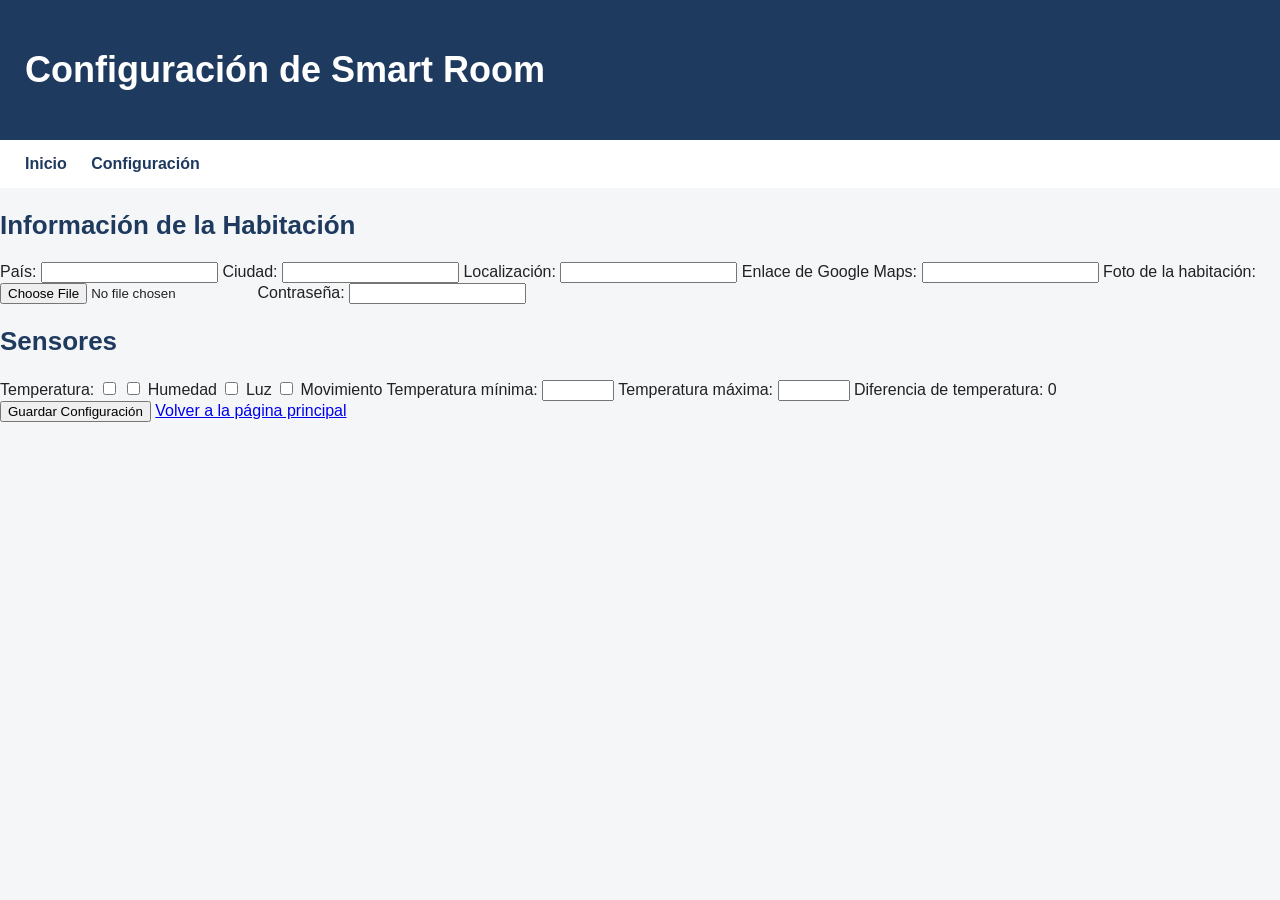
==== config.html @ 719491a1 "Continuacion de la web de Smart Room" ====
<!DOCTYPE html>
<html lang="es">

    <head>
        <meta charset="UTF-8">
        <title>Configuración - Smart Room</title>
        <link rel="stylesheet" href="css/iroom.css">
    </head>

    <body>

        <main>

            <header>
                <h1>Configuración de Smart Room</h1>
            </header>

            <nav>
                <a href="index.html">Inicio</a>
                <a href="config.html">Configuración</a>
            </nav>

            <form action ="datos.js" method="post"> <!-- action significa a dónde se envían los datos del     formulario, method significa el método de envío -->

                <div class="contenedor-formulario">

                    <section class="columna-formulario">
                    <h2>Información de la Habitación</h2>
                    <label for="pais">País:</label> 
                    <input type="text" id="pais" name="pais" list="lista-paises"> <!-- el id identifica el elemento dentro de la pag y el name identifica el dato en el formulario-->

                        <datalist id="lista-paises">
                            <option value="España">
                            <option value="Francia">
                            <option value="Alemania">
                            <option value="Italia">                            
                            <option value="Portugal">
                            <option value="Reino Unido">
                        </datalist>

                    <label for="ciudad">Ciudad:</label>
                    <input type="text" id="ciudad" name="ciudad">

                    <label for="localizacion">Localización:</label>
                    <input type="text" id="localizacion" name="localizacion">

                    <label for="mapa">Enlace de Google Maps:</label>
                    <input type="url" id="mapa" name="mapa"> <!-- el tipo url permite que el navegador valide que lo introducido es una url -->
                            
                    <label for="foto">Foto de la habitación:</label>
                    <input type="file" id="foto" name="foto">

                    <label for="password">Contraseña:</label>
                    <input type="password" id="password" name="password">

                    </section>

                    <section class="columna-formulario">
                        <h2>Sensores</h2>

                        <label for="temperatura">Temperatura: </label>
                        <input type="checkbox" id="temperatura" name="sensores" value="temperatura"> <!--el checkbox permite seleccionar o deseleccionar una casilla-->

                        
                    <input type="checkbox" id="humedad" name="sensores" value="humedad">
                    <label for="humedad">Humedad</label>

                    <input type="checkbox" id="luz" name="sensores" value="luz">
                    <label for="luz">Luz </label>

                        <input type="checkbox" id="movimiento" name="sensores" value="movimiento">
                        <label for="movimiento">Movimiento </label>
                        
                    <label for="temp-min">Temperatura mínima: </label>
                    <input type="number" id="temp-min" name="temp-min" min="-20" max="45" step="0.1">
                        
                        <label for="temp-max">Temperatura máxima:</label>
                        <input type="number" id="temp-max" name="temp-max" min="-20" max="45" step="0.1">
                        
                        <label for="diferencia">Diferencia de temperatura:</label>
                        <output id="diferencia" name="diferencia">0</output>

                    </section>   

                </div>


                <button type="submit">Guardar Configuración</button>
                <a href="index.html">Volver a la página principal</a>


            </form>
        </main>

        <script>

            const tempMin = document.getElementById("temp-min");
            // crear constante, nombre que elegimos,guardar, nuestra página HTML, buscar por ID, qué elemento buscamos//
            const tempMax = document.getElementById("temp-max");
            // Busca en el HTML el elemento cuyo id es "temp-max" y guárdame una referencia a él con el nombre tempMax.//
            const diferencia = document.getElementById("diferencia");

            tempMin.addEventListener("input", calcularDiferencia); //Cuando el usuario cambie la temperatura mínima ejecuta calcularDiferencia.//
            tempMax.addEventListener("input", calcularDiferencia); 
            //En el campo de temperatura mínima, estate atento a que ocurra algo

            function calcularDiferencia() {

                const min = Number(tempMin.value);
                const max = Number(tempMax.value);

                if (tempMin.value === "" || tempMax.value === "") {

                    diferencia.value = "";
                    tempMax.setCustomValidity("");
                    return;
                }



                if (max < min) {
                    tempMax.setCustomValidity("La temperatura máxima no puede ser menor que la mínima."); //setCustomValidity permite establecer un mensaje de error personalizado de validación para ese campo.
                    //Marca tempMax como no válido y utiliza este mensaje para explicar el problema
                    diferencia.value = "Error"; //Si la temperatura máxima es menor que la mínima, se borra el valor de la diferencia y el campo se considera inválido.
                } else {
                    tempMax.setCustomValidity(""); //Si la temperatura máxima es mayor o igual a la mínima, se borra el mensaje de error y el campo se considera válido.
                    diferencia.value = max - min;
                }
            }

        </script>
        



    </body>
</html>
---- css/iroom.css ----
body {

    font-family: Arial, Helvetica, sans-serif; /* Intenta usar Arial. Si no puedes, prueba Helvetica. Y si tampoco puedes, utiliza una fuente genérica sans-serif. */
    margin: 0;
    background-color: #f4f6f8;
    color: #222222;

}

header {
    background-color: #1f3a5f;
    color: white;
    padding: 25px; /* espacio interior de un elemento; cuando solo hay un valor, se aplica a los cuatro lados */
}

nav { /* barra de navegación */
    background-color: white;
    padding: 15px 25px; /* cuando hay dos valores, el primero se aplica a los lados verticales y el segundo a los horizontales */
}
     
nav a { /* enlaces dentro de la barra de navegación */
    color: #1f3a5f;
    text-decoration: none;
    font-weight: bold; 
    margin-right: 20px;
}

nav a:focus { /* cuando un enlace está enfocado, por ejemplo al hacer clic en él o al navegar con el teclado */
    outline: 2px solid #1f3a5f; /* contorno alrededor del enlace enfocado: grosor, línea continua y color */
}

.contenedor-secciones { /* busca una class que se llame contenedor-secciones */
    display: flex; /* flex nos permite organizar fácilmente los elementos que están dentro del contenedor */
    gap: 30px; /*Deja 30 píxeles de separación entre las dos <section>.*/
    padding: 25px; 
}

.contenedor-secciones section { /* selecciona las section que están dentro de contenedor-secciones */
    flex: 1; /* hace que las dos secciones se repartan por igual el espacio disponible */
    background-color: white;
    padding: 20px;
    border-radius: 8px;/* redondea las esquinas del elemento */
}

footer {
    background-color: #1f3a5f;
    color: white;
    text-align: center; /* centra el texto dentro del footer */
    padding: 15px;
}

@media (max-width: 700px) { /* media aplica los estilos dentro de este bloque solo si la pantalla tiene un ancho máximo de 700 píxeles */

    .contenedor-secciones {
        flex-direction: column; /* cambia la dirección de los elementos dentro del contenedor a columna, es decir, uno debajo del otro */
    }

}

h1 {
    font-size: 36px;
}

h2 {
    font-size: 26px;
    color: #1f3a5f;
}
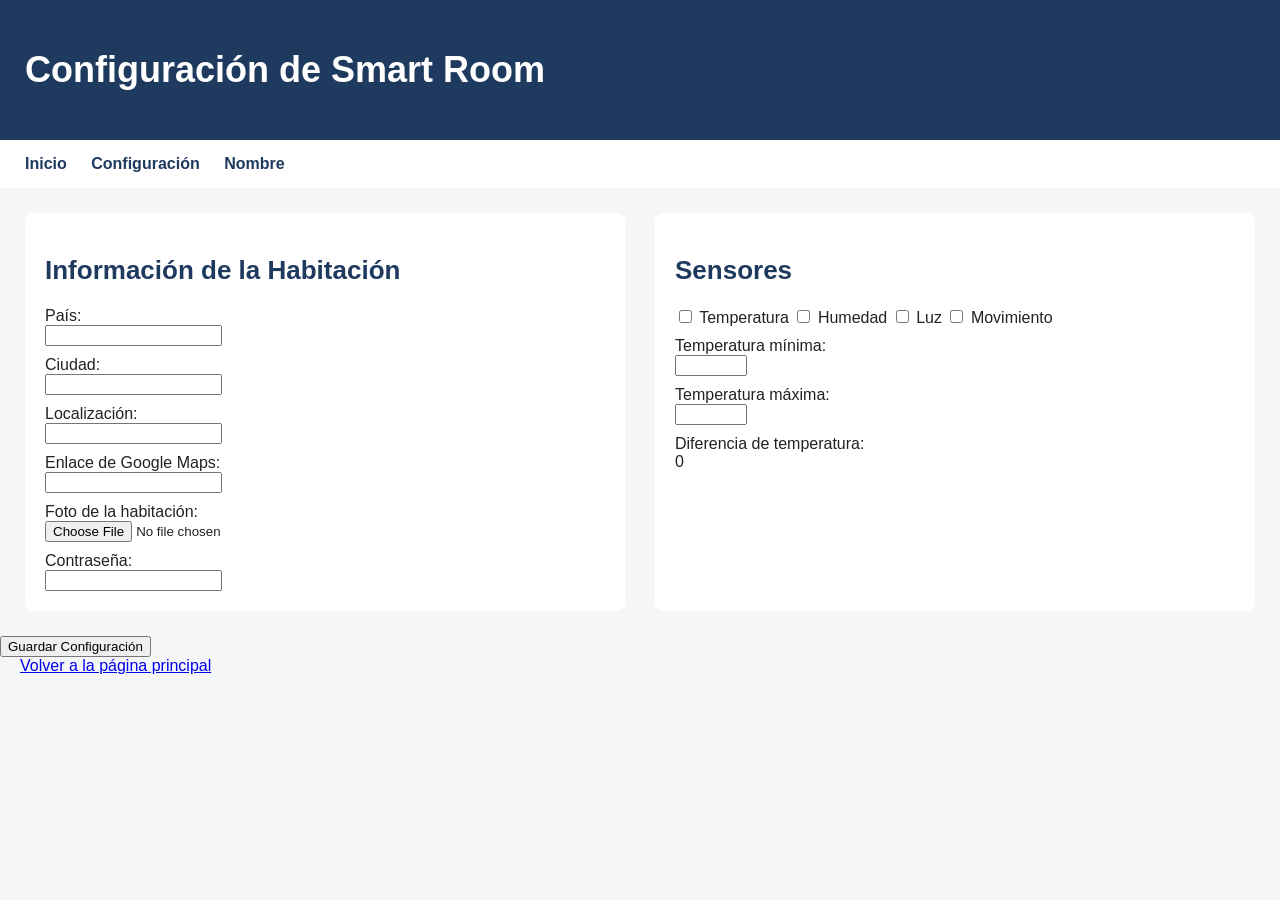
==== commit 0fd4d42d: "Añadida página de nombre y mejoras de Smart Room" ====
--- a/config.html
+++ b/config.html
@@ -17,7 +17,8 @@
 
             <nav>
                 <a href="index.html">Inicio</a>
-                <a href="config.html">Configuración</a>
+             <a href="config.html">Configuración</a>
+             <a href="minombre.html">Nombre</a>
             </nav>
 
             <form action ="datos.js" method="post"> <!-- action significa a dónde se envían los datos del     formulario, method significa el método de envío -->
@@ -25,71 +26,78 @@
                 <div class="contenedor-formulario">
 
                     <section class="columna-formulario">
-                    <h2>Información de la Habitación</h2>
-                    <label for="pais">País:</label> 
-                    <input type="text" id="pais" name="pais" list="lista-paises"> <!-- el id identifica el elemento dentro de la pag y el name identifica el dato en el formulario-->
 
-                        <datalist id="lista-paises">
-                            <option value="España">
-                            <option value="Francia">
-                            <option value="Alemania">
-                            <option value="Italia">                            
-                            <option value="Portugal">
-                            <option value="Reino Unido">
-                        </datalist>
+                        <h2>Información de la Habitación</h2>
+                        <label for="pais">País:</label> 
+                        <input type="text" id="pais" name="pais" list="lista-paises"> <!-- el id identifica el elemento dentro de la pag y el name identifica el dato en el formulario-->
 
-                    <label for="ciudad">Ciudad:</label>
-                    <input type="text" id="ciudad" name="ciudad">
+                            <datalist id="lista-paises">
+                                <option value="España">
+                             <option value="Francia">
+                                <option value="Alemania">
+                             <option value="Italia">                            
+                                <option value="Portugal">
+                                <option value="Reino Unido">
+                            </datalist>
 
-                    <label for="localizacion">Localización:</label>
-                    <input type="text" id="localizacion" name="localizacion">
+                        <label for="ciudad">Ciudad:</label>
+                        <input type="text" id="ciudad" name="ciudad">
 
-                    <label for="mapa">Enlace de Google Maps:</label>
-                    <input type="url" id="mapa" name="mapa"> <!-- el tipo url permite que el navegador valide que lo introducido es una url -->
-                            
-                    <label for="foto">Foto de la habitación:</label>
-                    <input type="file" id="foto" name="foto">
+                     <label for="localizacion">Localización:</label>
+                        <input type="text" id="localizacion" name="localizacion">
 
-                    <label for="password">Contraseña:</label>
-                    <input type="password" id="password" name="password">
+                     <label for="mapa">Enlace de Google Maps:</label>
+                        <input type="url" id="mapa" name="mapa"> <!-- el tipo url permite que el navegador valide que lo introducido es una url -->
+                                
+                     <label for="foto">Foto de la habitación:</label>
+                        <input type="file" id="foto" name="foto">
 
-                    </section>
+                        <label for="password">Contraseña:</label>
+                        <input type="password" id="password" name="password">
+
+                    </section> <!-- se acaba columna-formulario -->
 
                     <section class="columna-formulario">
+
                         <h2>Sensores</h2>
 
-                        <label for="temperatura">Temperatura: </label>
-                        <input type="checkbox" id="temperatura" name="sensores" value="temperatura"> <!--el checkbox permite seleccionar o deseleccionar una casilla-->
+                          <input type="checkbox" id="temperatura" name="sensores" value="temperatura">
+
+                         <label for="temperatura">Temperatura</label><!--el checkbox permite seleccionar o deseleccionar una casilla-->
 
                         
-                    <input type="checkbox" id="humedad" name="sensores" value="humedad">
-                    <label for="humedad">Humedad</label>
+                          <input type="checkbox" id="humedad" name="sensores" value="humedad">
+                         <label for="humedad">Humedad</label>
 
-                    <input type="checkbox" id="luz" name="sensores" value="luz">
-                    <label for="luz">Luz </label>
+                         <input type="checkbox" id="luz" name="sensores" value="luz">
+                         <label for="luz">Luz </label>
 
-                        <input type="checkbox" id="movimiento" name="sensores" value="movimiento">
-                        <label for="movimiento">Movimiento </label>
+                          <input type="checkbox" id="movimiento" name="sensores" value="movimiento">
+                         <label for="movimiento">Movimiento </label>
                         
-                    <label for="temp-min">Temperatura mínima: </label>
-                    <input type="number" id="temp-min" name="temp-min" min="-20" max="45" step="0.1">
+                         <label for="temp-min">Temperatura mínima: </label>
+                         <input type="number" id="temp-min" name="temp-min" min="-20" max="45" step="0.1">
                         
-                        <label for="temp-max">Temperatura máxima:</label>
-                        <input type="number" id="temp-max" name="temp-max" min="-20" max="45" step="0.1">
+                         <label for="temp-max">Temperatura máxima:</label>
+                         <input type="number" id="temp-max" name="temp-max" min="-20" max="45" step="0.1">
                         
-                        <label for="diferencia">Diferencia de temperatura:</label>
-                        <output id="diferencia" name="diferencia">0</output>
+                          <label for="diferencia">Diferencia de temperatura:</label>
+                          <output id="diferencia" name="diferencia">0</output>
 
                     </section>   
 
-                </div>
+                </div> <!-- se acaba contenedor-formulario -->
 
 
                 <button type="submit">Guardar Configuración</button>
-                <a href="index.html">Volver a la página principal</a>
+            
+
+            </form>
+
+            <a id="enlace-vuelta"
+            href="index.html">Volver a la página principal</a>
 
 
-            </form>
         </main>
 
         <script>
@@ -119,9 +127,9 @@
 
 
                 if (max < min) {
-                    tempMax.setCustomValidity("La temperatura máxima no puede ser menor que la mínima."); //setCustomValidity permite establecer un mensaje de error personalizado de validación para ese campo.
-                    //Marca tempMax como no válido y utiliza este mensaje para explicar el problema
-                    diferencia.value = "Error"; //Si la temperatura máxima es menor que la mínima, se borra el valor de la diferencia y el campo se considera inválido.
+                 tempMax.setCustomValidity("La temperatura máxima no puede ser menor que la mínima."); //setCustomValidity permite establecer un mensaje de error personalizado de validación para ese campo.
+                 //Marca tempMax como no válido y utiliza este mensaje para explicar el problema
+                 diferencia.value = "Error"; //Si la temperatura máxima es menor que la mínima, se borra el valor de la diferencia y el campo se considera inválido.
                 } else {
                     tempMax.setCustomValidity(""); //Si la temperatura máxima es mayor o igual a la mínima, se borra el mensaje de error y el campo se considera válido.
                     diferencia.value = max - min;
--- a/css/iroom.css
+++ b/css/iroom.css
@@ -40,6 +40,12 @@
     background-color: white;
     padding: 20px;
     border-radius: 8px;/* redondea las esquinas del elemento */
+    box-shadow: 0 2px 8px rgba(0, 0, 0, 0.1); /* esto es un extra mio para dar como sombra a la caja*/
+}
+.contenedor-secciones img {
+    display: block;
+    margin-top: 20px;
+    border-radius: 8px;
 }
 
 footer {
@@ -49,10 +55,23 @@
     padding: 15px;
 }
 
+#bienvenida {
+    padding: 15px 25px;
+    background-color: #e8eef5;
+    font-weight: bold;
+}
+
+/*hasta aquí es para el index.html*/
+
+
 @media (max-width: 700px) { /* media aplica los estilos dentro de este bloque solo si la pantalla tiene un ancho máximo de 700 píxeles */
 
     .contenedor-secciones {
         flex-direction: column; /* cambia la dirección de los elementos dentro del contenedor a columna, es decir, uno debajo del otro */
+    }
+
+    .contenedor-formulario {
+    flex-direction: column;
     }
 
 }
@@ -64,4 +83,70 @@
 h2 {
     font-size: 26px;
     color: #1f3a5f;
-}+}
+
+/* el h1 y h2 aparecen en index.html y config.html  por eso los estilos se aplican los dos */
+
+.contenedor-formulario {
+    display: flex; 
+    gap: 30px; /* Deja 30 píxeles de separación entre las dos <section>.*/
+    padding: 25px; /* espacio interior de un elemento; cuando solo hay un valor, se aplica a los cuatro lados */
+}
+
+.columna-formulario label {
+    display: block;
+    margin-top: 10px;
+}
+
+.columna-formulario input[type="checkbox"] + label {
+    display: inline; /* hace que el label esté en la misma línea que el checkbox */
+} /*busca elementos input cuyo type sea exactamente checkbox.*/
+
+.columna-formulario {
+    flex: 1;
+    background-color: white;
+    padding: 20px;
+    border-radius: 8px;
+    box-sizing: border-box;
+}
+
+#enlace-vuelta{
+    margin-left: 20px;
+}
+
+/* hasta aquí era para config.html */
+
+.contenedor-nombre{
+background-color: white;
+padding: 20px;
+margin: 25px;
+border-radius: 8px;
+}
+
+body.modo-oscuro {
+    background-color: #222222;
+    color: white;
+}
+
+body.modo-oscuro #bienvenida {
+    background-color: #5f8199;
+    color: white;
+}
+
+body.modo-oscuro .contenedor-secciones section {
+    background-color: #333333;
+    /*“Busca los section que estén dentro de .contenedor-secciones, pero SOLO cuando el body tenga la clase modo-oscuro.”*/
+}
+
+body.modo-oscuro h2 {
+  color: white;
+}
+
+body.modo-oscuro nav {
+    background-color: #333333;
+}
+body.modo-oscuro a {
+    color: white;
+}
+
+/*Todas las reglas css que empiezan por body.modo-oscuro solo se aplican cuando el body tiene activada la clase modo-oscuro; si no se usan los estilos normales.
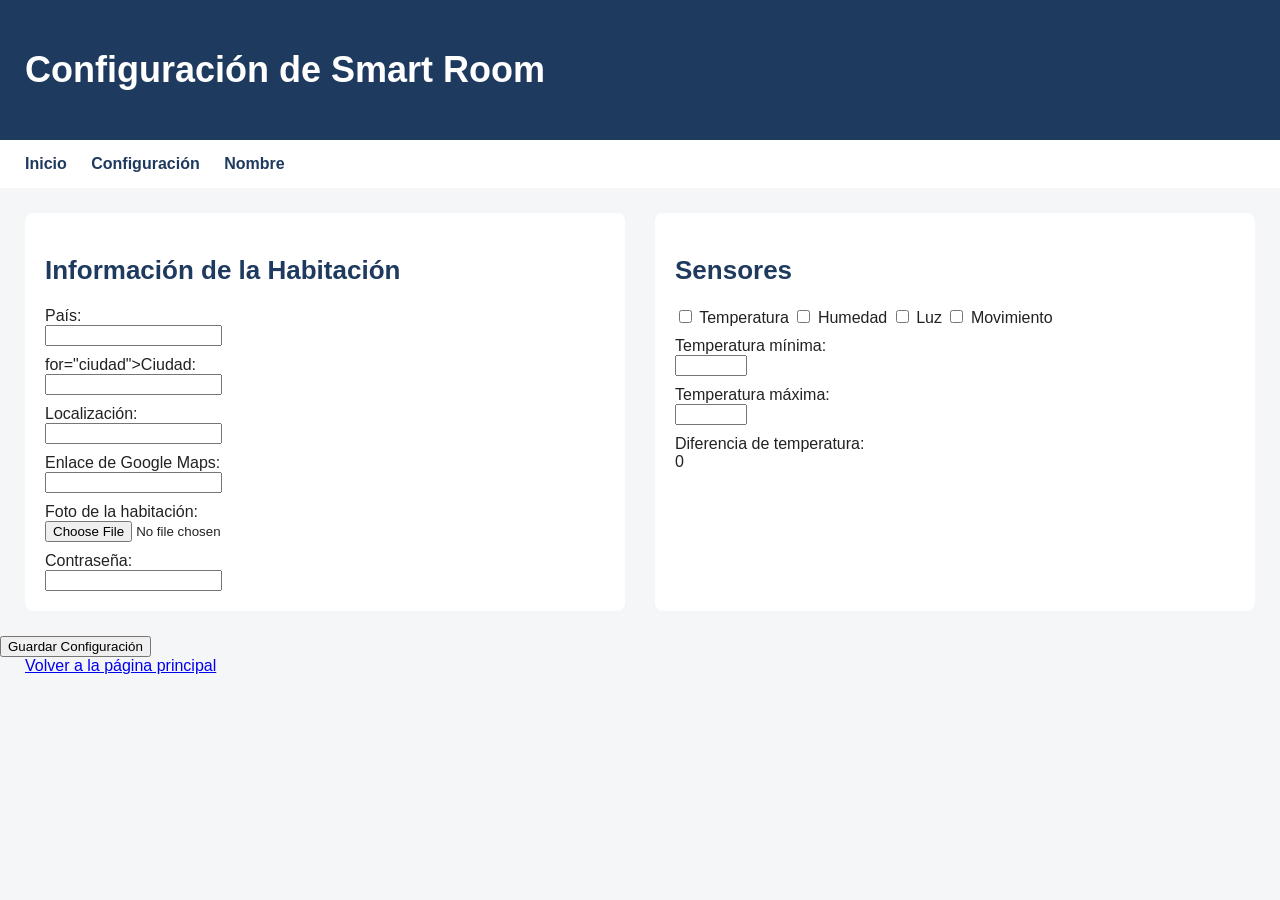
==== commit 0d183d3b: "Correcciones finales de validacion" ====
--- a/config.html
+++ b/config.html
@@ -28,6 +28,7 @@
                     <section class="columna-formulario">
 
                         <h2>Información de la Habitación</h2>
+
                         <label for="pais">País:</label> 
                         <input type="text" id="pais" name="pais" list="lista-paises"> <!-- el id identifica el elemento dentro de la pag y el name identifica el dato en el formulario-->
 
@@ -40,7 +41,7 @@
                                 <option value="Reino Unido">
                             </datalist>
 
-                        <label for="ciudad">Ciudad:</label>
+                        <label>for="ciudad">Ciudad:</label>
                         <input type="text" id="ciudad" name="ciudad">
 
                      <label for="localizacion">Localización:</label>
--- a/css/iroom.css
+++ b/css/iroom.css
@@ -111,7 +111,7 @@
 }
 
 #enlace-vuelta{
-    margin-left: 20px;
+    margin-left: 25px;
 }
 
 /* hasta aquí era para config.html */
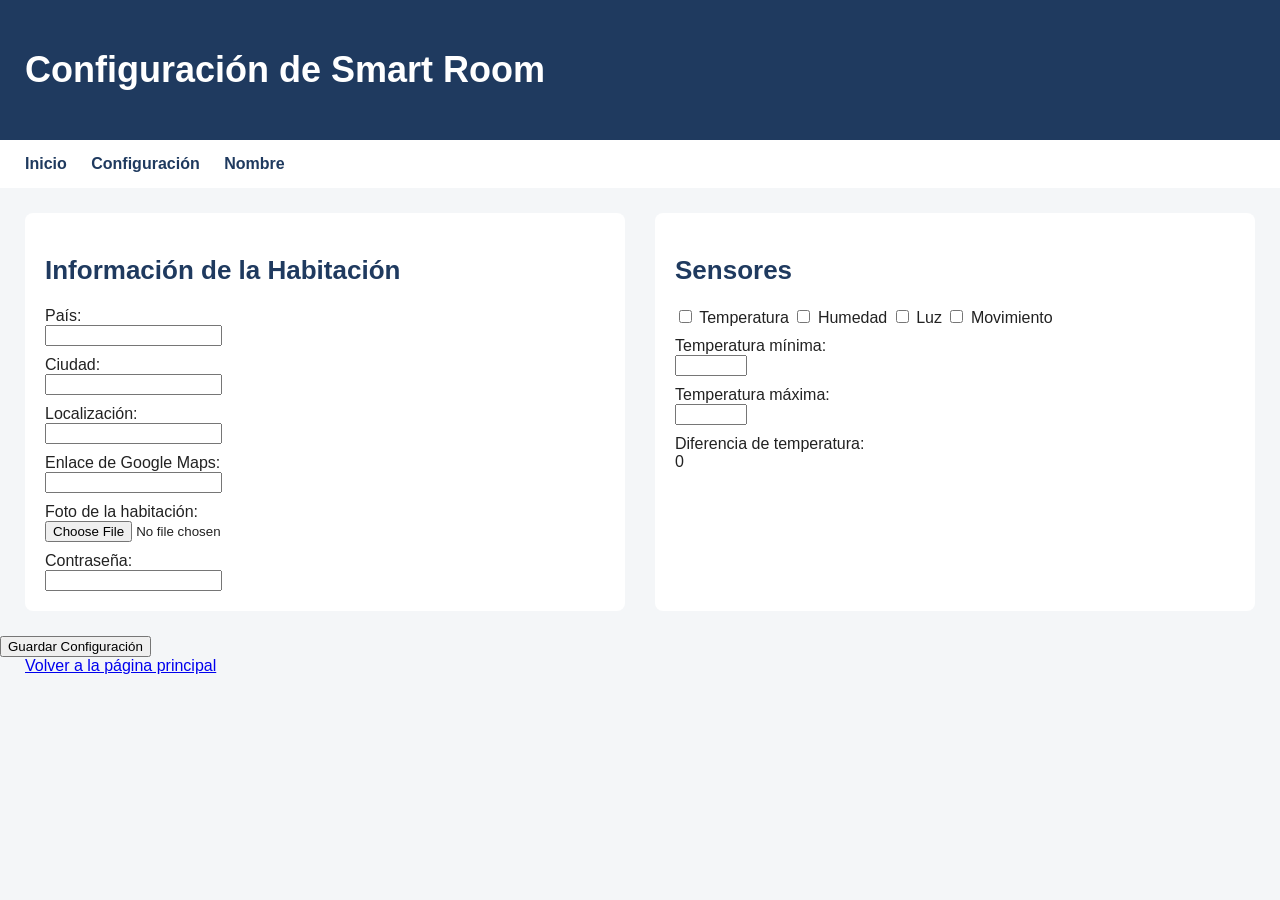
==== commit 4d832db7: "Corregida etiqueta de ciudad en formulario" ====
--- a/config.html
+++ b/config.html
@@ -41,7 +41,7 @@
                                 <option value="Reino Unido">
                             </datalist>
 
-                        <label>for="ciudad">Ciudad:</label>
+                       <label for="ciudad">Ciudad:</label>
                         <input type="text" id="ciudad" name="ciudad">
 
                      <label for="localizacion">Localización:</label>
